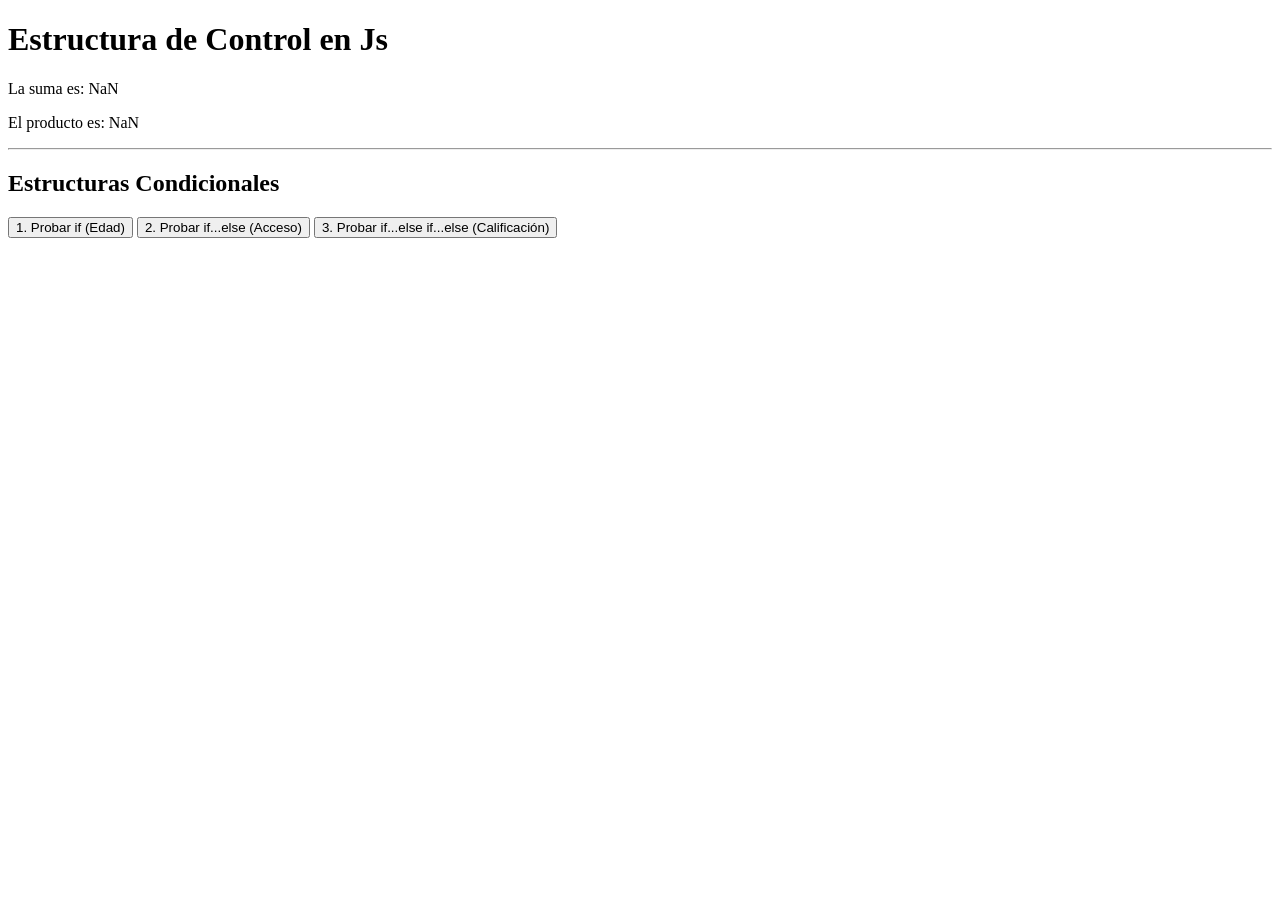
==== javaScript.html @ ed2bec42 "Add files via upload" ====
<!DOCTYPE html>
<html lang="es">
<head>
    <meta charset="UTF-8">
    <title>Estructuras de control en JavaScript</title>
</head>
<body>

    <h1>Estructura de Control en Js</h1>
    
    <p id="resultado1"></p>
    <p id="resultado2"></p>

    <hr>

    <h2>Estructuras Condicionales</h2>
    <button id="demo1">1. Probar if (Edad)</button>
    <button id="demo2">2. Probar if...else (Acceso)</button>
    <button id="demo3">3. Probar if...else if...else (Calificación)</button>

    <script>
        let valor1 = prompt('Ingrese el primer número:');
        let valor2 = prompt('Ingrese el segundo número:');

        let res1 = document.getElementById("resultado1");
        let res2 = document.getElementById("resultado2");

        let suma = parseInt(valor1) + parseInt(valor2);
        let producto = parseInt(valor1) * parseInt(valor2);

        res1.innerHTML = 'La suma es: ' + suma;
        res2.innerHTML = 'El producto es: ' + producto;


        let boton1 = document.getElementById("demo1");
        boton1.addEventListener("click", function() {
            let edad = prompt('Ingrese la edad:');
            if (edad >= 18) {
                alert("Puedes ingresar a esta sección");
            }
        });


        let boton2 = document.getElementById("demo2");
        boton2.addEventListener("click", function() {
            let edad = prompt('Ingrese la edad:');
            if (edad >= 18) {
                alert("Puedes ingresar a esta sección");
            } else {
                alert("NO Puedes ingresar a esta sección");
            }
        });


       
    let boton3 = document.getElementById("demo3");
        boton3.addEventListener("click", function() {
            let nota = prompt('Ingrese la calificación:');
            if (nota >= 9) {
                alert("Excelente");
            } else if (nota >= 6) {
                alert("Aprobado");
            } else {
                alert("Debes recuperar");
            }
        });
    </script>

</body>
</html>
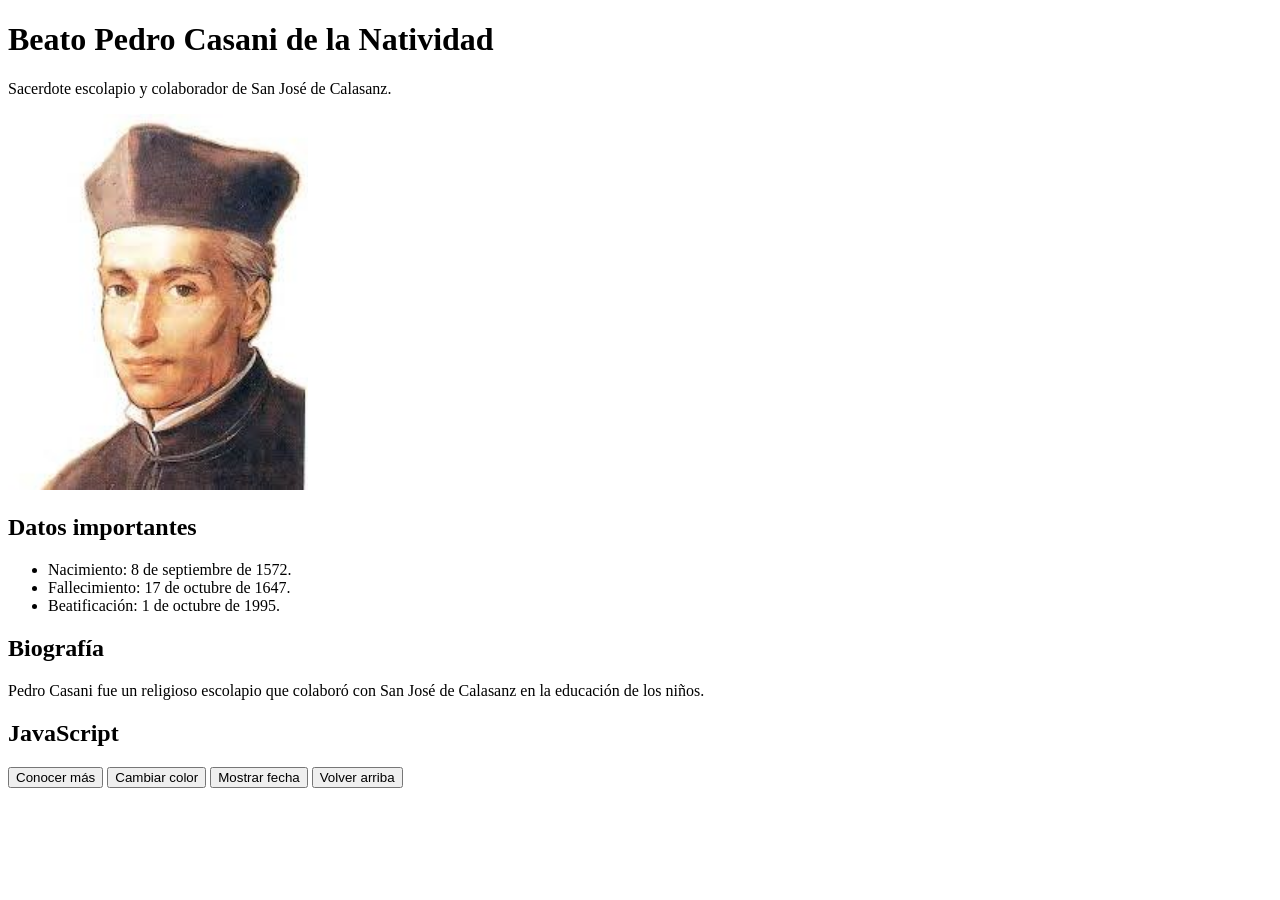
==== commit 95d3ff98: "Add files via upload" ====
--- a/javaScript.html
+++ b/javaScript.html
@@ -1,69 +1,113 @@
 <!DOCTYPE html>
 <html lang="es">
+
 <head>
     <meta charset="UTF-8">
-    <title>Estructuras de control en JavaScript</title>
+    <meta name="viewport" content="width=device-width, initial-scale=1.0">
+    <title>Beato Pedro Casani</title>
 </head>
+
 <body>
 
-    <h1>Estructura de Control en Js</h1>
-    
-    <p id="resultado1"></p>
-    <p id="resultado2"></p>
+    <h1 id="titulo">Beato Pedro Casani de la Natividad</h1>
 
-    <hr>
+    <p>
+        Sacerdote escolapio y colaborador de San José de Calasanz.
+    </p>
 
-    <h2>Estructuras Condicionales</h2>
-    <button id="demo1">1. Probar if (Edad)</button>
-    <button id="demo2">2. Probar if...else (Acceso)</button>
-    <button id="demo3">3. Probar if...else if...else (Calificación)</button>
+    <img src="img/beato-Pedro-Casan.jpg"
+         alt="Retrato del Beato Pedro Casani"
+         width="300">
+
+    <h2>Datos importantes</h2>
+
+    <ul>
+        <li>Nacimiento: 8 de septiembre de 1572.</li>
+        <li>Fallecimiento: 17 de octubre de 1647.</li>
+        <li>Beatificación: 1 de octubre de 1995.</li>
+    </ul>
+
+    <h2>Biografía</h2>
+
+    <p>
+        Pedro Casani fue un religioso escolapio que colaboró
+        con San José de Calasanz en la educación de los niños.
+    </p>
+
+    <h2>JavaScript</h2>
+
+    <button onclick="mostrarMensaje()">Conocer más</button>
+
+    <button onclick="cambiarColor()">Cambiar color</button>
+
+    <button onclick="mostrarFecha()">Mostrar fecha</button>
+
+    <button onclick="volverArriba()">Volver arriba</button>
+
+    <p id="mensaje"></p>
 
     <script>
-        let valor1 = prompt('Ingrese el primer número:');
-        let valor2 = prompt('Ingrese el segundo número:');
 
-        let res1 = document.getElementById("resultado1");
-        let res2 = document.getElementById("resultado2");
+        // Mostrar información
+        function mostrarMensaje() {
+            alert("Pedro Casani fue un importante religioso escolapio.");
+        }
 
-        let suma = parseInt(valor1) + parseInt(valor2);
-        let producto = parseInt(valor1) * parseInt(valor2);
+        // Cambiar el color del título
+        function cambiarColor() {
+            document.getElementById("titulo").style.color = "brown";
+        }
 
-        res1.innerHTML = 'La suma es: ' + suma;
-        res2.innerHTML = 'El producto es: ' + producto;
+        // Mostrar la fecha
+        function mostrarFecha() {
+            document.getElementById("mensaje").innerHTML =
+            "Memoria litúrgica: 17 de octubre.";
+        }
 
+        // Volver al inicio
+        function volverArriba() {
+            window.scrollTo(0, 0);
+        }
 
-        let boton1 = document.getElementById("demo1");
-        boton1.addEventListener("click", function() {
-            let edad = prompt('Ingrese la edad:');
-            if (edad >= 18) {
-                alert("Puedes ingresar a esta sección");
-            }
-        });
+        // Mensaje en la consola
+        console.log("Página cargada correctamente");
+        
+// Funcion para corregir las respuestas
+function corregirRespuestas() {
 
+    var respuesta1 = document.getElementById("pregunta1").value;
+    var respuesta2 = document.getElementById("pregunta2").value;
+    var respuesta3 = document.getElementById("pregunta3").value;
 
-        let boton2 = document.getElementById("demo2");
-        boton2.addEventListener("click", function() {
-            let edad = prompt('Ingrese la edad:');
-            if (edad >= 18) {
-                alert("Puedes ingresar a esta sección");
-            } else {
-                alert("NO Puedes ingresar a esta sección");
-            }
-        });
+    var puntos = 0;
 
+    // Primera pregunta
+    if (respuesta1 == "b") {
+        puntos = puntos + 1;
+    }
 
-       
-    let boton3 = document.getElementById("demo3");
-        boton3.addEventListener("click", function() {
-            let nota = prompt('Ingrese la calificación:');
-            if (nota >= 9) {
-                alert("Excelente");
-            } else if (nota >= 6) {
-                alert("Aprobado");
-            } else {
-                alert("Debes recuperar");
-            }
-        });
+    // Segunda pregunta
+    if (respuesta2 == "c") {
+        puntos = puntos + 1;
+    }
+
+    // Tercera pregunta
+    if (respuesta3 == "b") {
+        puntos = puntos + 1;
+    }
+
+    // Mostrar el resultado
+    document.getElementById("resultado").innerHTML =
+    "Tu resultado es: " + puntos + " de 3 puntos.";
+
+    if (puntos == 3) {
+        alert("¡Excelente! Todas las respuestas son correctas.");
+    }
+    else {
+        alert("¡Buen intento! Sigue estudiando.");
+    }
+
+}
     </script>
 
 </body>
